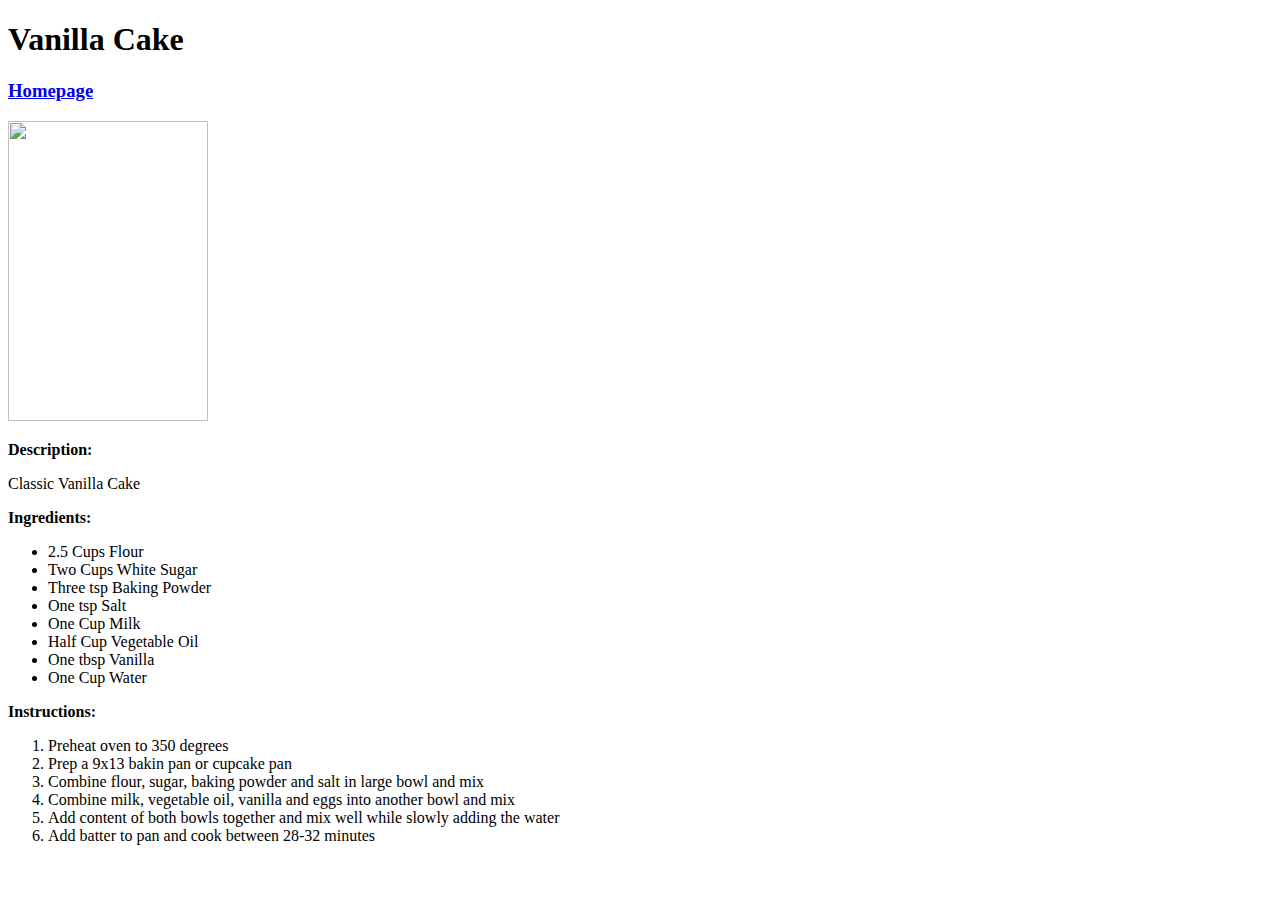
==== recipes/cookie.html @ 10af8c68 "Added webpages Added 2 more recipies to website" ====
<!DOCTYPE html>

<html lang="en">
<head>
    <meta charset="UTF-8">
    <title>Vanilla Cake</title>
</head>

<body>
    <h1>Vanilla Cake</h1>
    <h3><a href="../index.html">Homepage</a></h3>
    <p><img src="./cake.jpg"
        width="200"
        height="300" /></p>

    <p><b>Description:</b></p>
        <p>Classic Vanilla Cake</p>

    <p><b>Ingredients:</b></p>
        <ul>
            <li>2.5 Cups Flour</li>
            <li>Two Cups White Sugar</li>
            <li>Three tsp Baking Powder</li>
            <li>One tsp Salt</li>
            <li>One Cup Milk</li>
            <li>Half Cup Vegetable Oil</li>
            <li>One tbsp Vanilla</li>
            <li>One Cup Water</li>
        </ul>
        
    <p><b>Instructions:</b></p>
        <ol>
            <li>Preheat oven to 350 degrees</li>
            <li>Prep a 9x13 bakin pan or cupcake pan</li>
            <li>Combine flour, sugar, baking powder and salt in large bowl and mix</li>
            <li>Combine milk, vegetable oil, vanilla and eggs into another bowl and mix</li>
            <li>Add content of both bowls together and mix well while slowly adding the water</li>
            <li>Add batter to pan and cook between 28-32 minutes</li>
        </ol>    
</body>

</html>
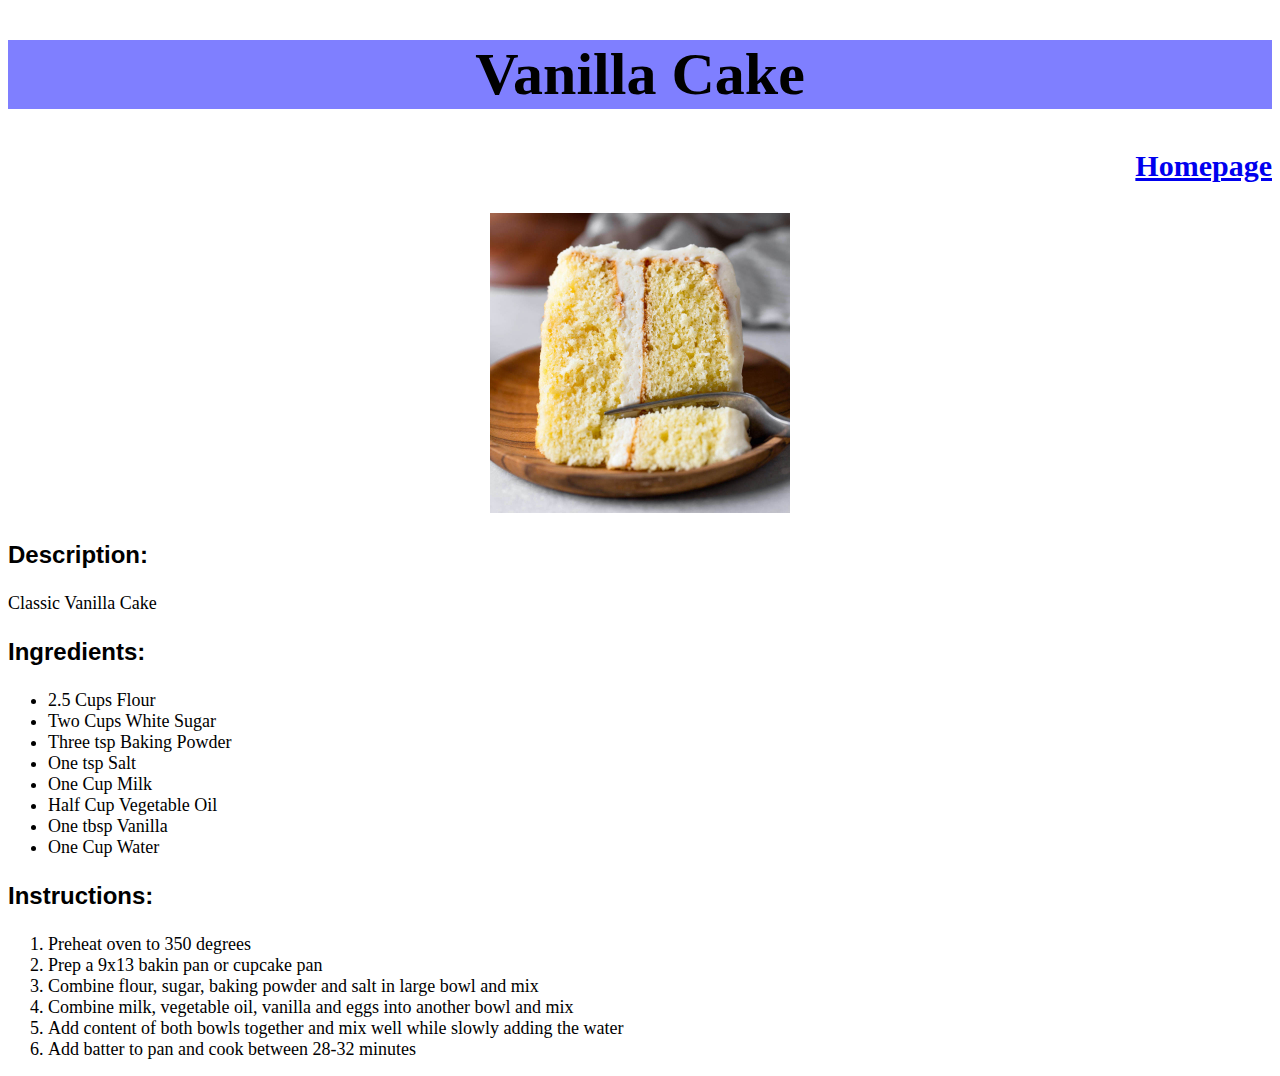
==== commit 72b4dbf7: "Added CSS styling -Added CSS file -Made format changes on all pages" ====
--- a/recipes/cookie.html
+++ b/recipes/cookie.html
@@ -4,19 +4,20 @@
 <head>
     <meta charset="UTF-8">
     <title>Vanilla Cake</title>
+    <link rel="stylesheet" href="../style.css" />
 </head>
 
 <body>
     <h1>Vanilla Cake</h1>
-    <h3><a href="../index.html">Homepage</a></h3>
-    <p><img src="./cake.jpg"
-        width="200"
+    <h3 id="homepage"><a href="../index.html">Homepage</a></h3>
+    <p id="image"><img src="./cake.jpg"
+        width="300"
         height="300" /></p>
 
-    <p><b>Description:</b></p>
-        <p>Classic Vanilla Cake</p>
+    <p class="titles"><b>Description:</b></p>
+        <p class="subtext">Classic Vanilla Cake</p>
 
-    <p><b>Ingredients:</b></p>
+    <p class="titles"><b>Ingredients:</b></p>
         <ul>
             <li>2.5 Cups Flour</li>
             <li>Two Cups White Sugar</li>
@@ -28,7 +29,7 @@
             <li>One Cup Water</li>
         </ul>
         
-    <p><b>Instructions:</b></p>
+    <p class="titles"><b>Instructions:</b></p>
         <ol>
             <li>Preheat oven to 350 degrees</li>
             <li>Prep a 9x13 bakin pan or cupcake pan</li>
--- a/style.css
+++ b/style.css
@@ -0,0 +1,34 @@
+.all {
+    font-family: 'Times New Roman', Times, serif;
+}
+
+h1 {
+    text-align: center;
+    font-size: 60px;
+    background-color: #0000ff80;
+}
+
+h3 {
+    font-size: 30px;
+}
+
+#homepage {
+    text-align: right;
+}
+
+#image {
+    text-align: center;
+}
+
+.titles {
+    font-size: 24px;
+    font-family: Impact, Haettenschweiler, 'Arial Narrow Bold', sans-serif;
+}
+
+li {
+    font-size: 18px;
+}
+
+.subtext {
+    font-size: 18px;
+}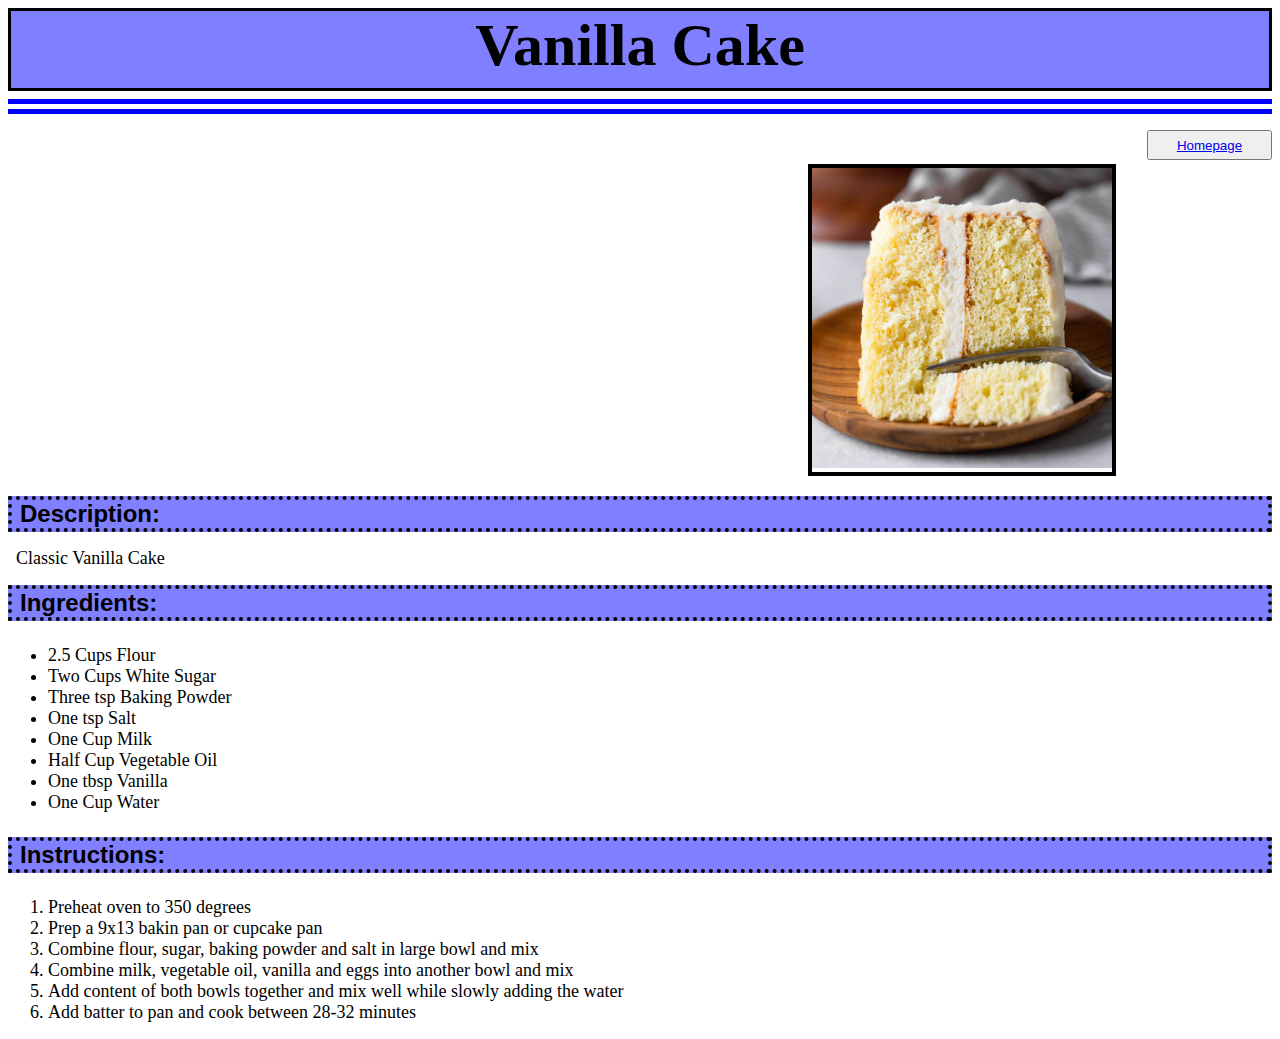
==== commit 3de4119c: "Styling Changes -Added more CSS style for viewability -Changed some headers to div containers" ====
--- a/recipes/cookie.html
+++ b/recipes/cookie.html
@@ -8,8 +8,10 @@
 </head>
 
 <body>
-    <h1>Vanilla Cake</h1>
-    <h3 id="homepage"><a href="../index.html">Homepage</a></h3>
+    <div class="underline">
+        <h1 class="h1">Vanilla Cake</h1> 
+    </div>
+    <p class="right"><button class="button"><a href="../index.html">Homepage</a></button></p>
     <p id="image"><img src="./cake.jpg"
         width="300"
         height="300" /></p>
--- a/style.css
+++ b/style.css
@@ -2,33 +2,90 @@
     font-family: 'Times New Roman', Times, serif;
 }
 
-h1 {
-    text-align: center;
-    font-size: 60px;
-    background-color: #0000ff80;
-}
-
-h3 {
-    font-size: 30px;
-}
-
-#homepage {
-    text-align: right;
-}
-
-#image {
-    text-align: center;
+.link-text {
+    max-width: 400px;
+    font-size: 28px;
+    border: 2px solid black;
+    background-color: #b6b6ec80;
+    margin-top: 12px;
+    margin-bottom: -8px;
+    padding-left: 8px;
 }
 
 .titles {
     font-size: 24px;
     font-family: Impact, Haettenschweiler, 'Arial Narrow Bold', sans-serif;
+    display: block;
+    background-color: #0000ff80;
+    border: 4px dotted black;
+    padding-left: 8px;
+}
+
+.subtext {
+    font-size: 18px;
+    padding-left: 8px;
+    margin-top: -8px;
+    margin-bottom: -8px;
+}
+
+.underline {
+    border-bottom: 15px double blue;
+}
+
+.button {
+    height: 30px;
+    width: 125px;     
+}
+
+.right {
+    text-align: right;
+}
+
+.black-box {
+    display: inline-block;
+    background-color: black;
+    color: black;
+    margin-right: 300px;
+    margin-left: 300px;
+    }
+
+.black-border {
+    display: inline-block;
+    border: 2px solid black;
+}
+
+.h1 {
+    text-align: center;
+    font-size: 60px;
+    background-color: #0000ff80;
+    border: 3px solid black;
+    margin-bottom: 8px;
+    margin-top: 8px;
+    padding-bottom: 8px;
+}
+
+h3 {
+    font-size: 30px;
+    border: 2px solid black;
 }
 
 li {
     font-size: 18px;
 }
 
-.subtext {
-    font-size: 18px;
-}+#image {   
+    display: inline-block;
+    border: 4px solid black;
+    margin-left: 800px;
+    margin-top: -12px;
+    margin-bottom: -8px;
+}
+
+#main-title {
+    text-align: center;
+    font-size: 60px;
+    background-color: #0000ff80;
+    border: 3px solid black;
+    margin-bottom: 8px;
+    margin-top: 8px;
+}
